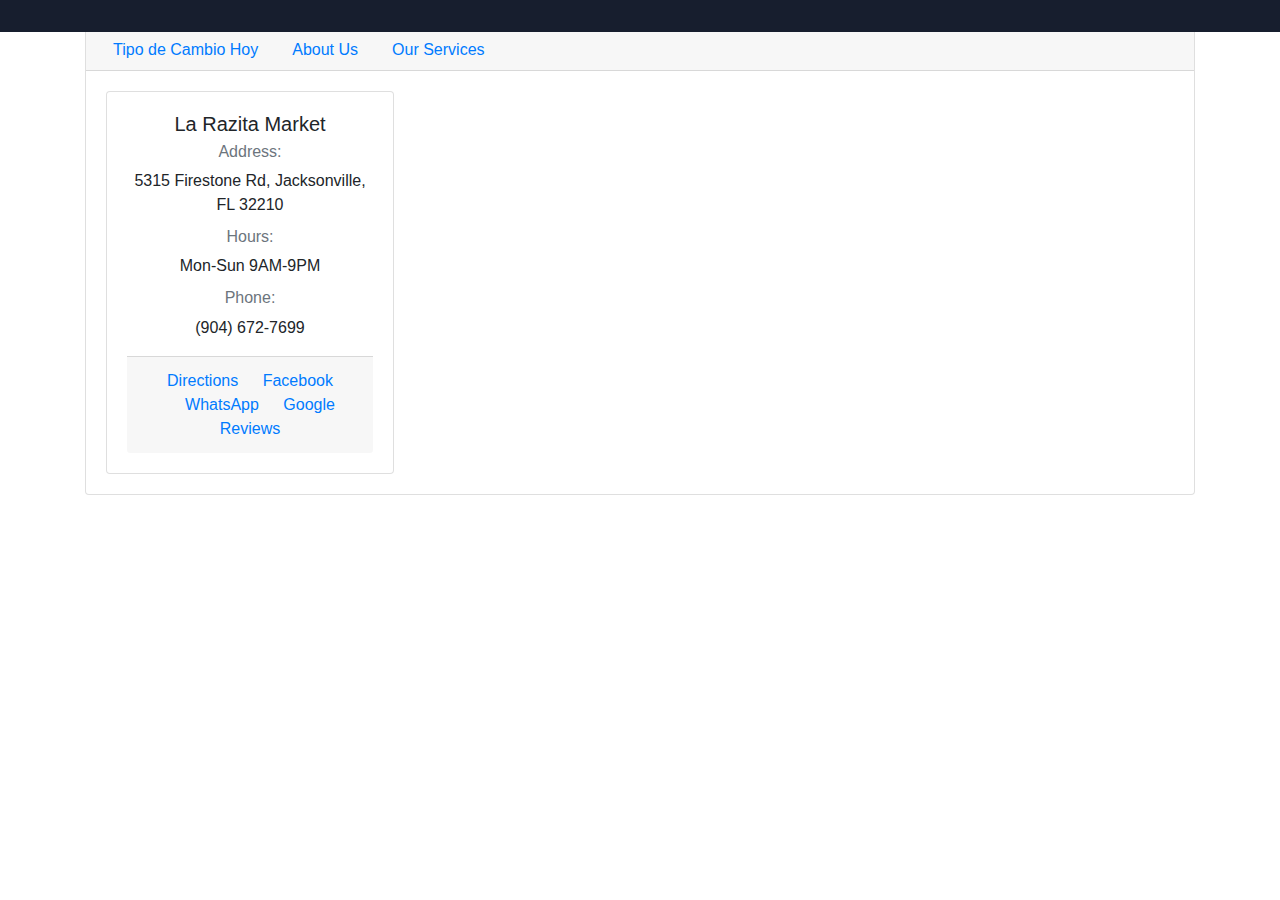
==== About.html @ 112cee41 "adding cards" ====
<!DOCTYPE html>
<html>
<head>
    <meta charset='utf-8'>
    <meta http-equiv='X-UA-Compatible' content='IE=edge'>
    <title>eCard-1</title>
    <meta name='viewport' content='width=device-width, initial-scale=1'>
    <link rel='stylesheet' type='text/css' media='screen' href='Style/style.css'>
    <!--Bootstrap Style below-->
    <link rel="stylesheet" href="https://stackpath.bootstrapcdn.com/bootstrap/4.5.2/css/bootstrap.min.css" integrity="sha384-JcKb8q3iqJ61gNV9KGb8thSsNjpSL0n8PARn9HuZOnIxN0hoP+VmmDGMN5t9UJ0Z" crossorigin="anonymous">
    <script async defer src="https://connect.facebook.net/en_US/sdk.js#xfbml=1&version=v3.2"></script>
    <!-- Global site tag (gtag.js) - Google Analytics -->
<script async src="https://www.googletagmanager.com/gtag/js?id=UA-114399887-2"></script>
<script>
  window.dataLayer = window.dataLayer || [];
  function gtag(){dataLayer.push(arguments);}
  gtag('js', new Date());

  gtag('config', 'UA-114399887-2');
</script>

</head>
<body>
    <nav class="navbar fixed-top navbar-light bg-light">
        <a class="navbar-brand" href="#">
            <div id="bg">&nbsp;</div>
    <div id="Stocks">
         <span class="Symbol">
            <b class="Stat">AMZN</b>
            <b class="Label">(18 Aug)</b>
          </span>
        <span class="Price">
            <b class="Label">Net Profit</b> 
            <b class="Stat">8,996</b>
        </span>
        <span class="Change">
            <b class="Label">Profit Change</b> 
            <b class="Stat"> 2%</b>
        </span>
        <span class="Volume">
            <b class="Label">EPS</b> 
            <b class="Stat">3.34</b>
        </span>
        <span class="MarketCapitalization">
            <b class="Label">Revenue</b> 
            <b class="Stat">55,099</b>
        </span>
        <span class="LastUpdated">
            <b class="Label">Dividend</b> 
            <b class="Stat" style="padding-right: 2em"><i data-replace='LastTradeDate'>0.000</i></b>
        </span>
    
         <span class="Symbol">
            <b class="Stat">MX</b>
            <b class="Label">(18 Aug)</b>
          </span>
        <span class="Price">
            <b class="Label">Barri</b> 
            <b class="Stat">13.60</b>
        </span>
        <span class="Change">
            <b class="Label">Profit Change</b> 
            <b class="Stat"> 2%</b>
        </span>
        <span class="Volume">
            <b class="Label">EPS</b> 
            <b class="Stat">3.34</b>
        </span>
        <span class="MarketCapitalization">
            <b class="Label">Revenue</b> 
            <b class="Stat">55,099</b>
        </span>
        <span class="LastUpdated">
            <b class="Label">Dividend</b> 
            <b class="Stat"><i data-replace='LastTradeDate'>0.000</i></b>
        </span>
    </div>
        </a>
      </nav>

      <!--New Card-->

      <!--Second Card-->
      <div class="container">
      <div class="card text-center">
        <div class="card-header">
          <ul class="nav nav-tabs card-header-tabs">
            <li class="nav-item">
              <a class="nav-link" href="index.html">Tipo de Cambio Hoy</a>
            </li>
            <li class="nav-item">
              <a class="nav-link" href="About.html">About Us</a>
            </li>
            <li class="nav-item">
              <a class="nav-link" href="Services.html">Our Services</a>
            </li>
          </ul>
        </div>
        <ddiv class="card-body">
          <div class="card" style="width: 18rem;">
            <div class="card-body">
              <h5 class="card-title">La Razita Market</h5>
              <h6 class="card-subtitle mb-2 text-muted">Address:</h6>
              <P>5315 Firestone Rd, Jacksonville, FL 32210</P>
              <h6 class="card-subtitle mb-2 text-muted">Hours:</h6>
              <P>Mon-Sun 9AM-9PM</P>
              <h6 class="card-subtitle mb-2 text-muted">Phone:</h6>
              <P>(904) 672-7699</P>
              <div class="card-footer">
              <div class="cardlinks">
              <a href="https://www.google.com/maps/dir/30.1698628,-81.8333648/la+razita+jacksonville+fl/@30.209437,-81.8413201,13z/data=!3m1!4b1!4m9!4m8!1m1!4e1!1m5!1m1!1s0x88e5c746e4f33659:0x5d65fd7515f6ab2f!2m2!1d-81.7642026!2d30.2490774" target="_blank"  class="card-link">Directions</a>
              <a href="#" class="card-link">Facebook</a>
              <a href="#" class="card-link">WhatsApp</a>
              <a href="https://www.google.com/search?q=la+razita+jacksonville+fl&rlz=1C1SQJL_enUS860US860&oq=la+ra&aqs=chrome.1.69i57j69i59j46l3j0j69i60l2.4876j0j7&sourceid=chrome&ie=UTF-8#lrd=0x88e5c746e4f33659:0x5d65fd7515f6ab2f,1,,," target="_blank" class="card-link">Google Reviews</a>
            </div>
            </div>
          </div>
    </div>
        </div>
      </div>
    </div>

      <!--Third Card-->


 <!--Bootstrap JS below-->
    <script src="https://code.jquery.com/jquery-3.5.1.slim.min.js" integrity="sha384-DfXdz2htPH0lsSSs5nCTpuj/zy4C+OGpamoFVy38MVBnE+IbbVYUew+OrCXaRkfj" crossorigin="anonymous"></script>
    <script src="https://cdn.jsdelivr.net/npm/popper.js@1.16.1/dist/umd/popper.min.js" integrity="sha384-9/reFTGAW83EW2RDu2S0VKaIzap3H66lZH81PoYlFhbGU+6BZp6G7niu735Sk7lN" crossorigin="anonymous"></script>
    <script src="https://stackpath.bootstrapcdn.com/bootstrap/4.5.2/js/bootstrap.min.js" integrity="sha384-B4gt1jrGC7Jh4AgTPSdUtOBvfO8shuf57BaghqFfPlYxofvL8/KUEfYiJOMMV+rV" crossorigin="anonymous"></script>
    <script src='Script/script.js'></script>
<!-- Go to www.addthis.com/dashboard to customize your tools -->
<script type="text/javascript" src="//s7.addthis.com/js/300/addthis_widget.js#pubid=ra-5f3747233582e0a0"></script>

</body>
</html>
---- Style/style.css ----
html {
    height: 100%;
    margin: 0;
}

.cardlinks {
    text-align: center;
}

body {
    min-height: 50%;
    width: 100%;
    display: flex;
    align-items: center;
    justify-content: center;
    padding: 1em;
    background: #eee;
}

#bg {
    min-height: 1em;
    line-height: 1.6;
    width: 100%;
    background: #171E2E;
    position: absolute;
    top: 0;
    left: 0;
    font-size: 20px;
    font-family: "Roboto", Helvetica;
}

#Stocks {
    display: flex;
    min-height: 1em;
    background: #171E2E;
    color: #FFF;
    padding: 2px;
    vertical-align: middle;
    line-height: 1.4;
    text-align: center;
    transform: translateZ(0);
    cursor: pointer;
    font-size: 20px;
    font-family: "Roboto", Helvetica;
    animation-play-state: paused;
    position: absolute;
    top: 0;
    left: 110%;
    overflow: hidden;
    animation: scroll 30s linear 1s infinite;
}

@keyframes scroll {
    from {
        transform: translateX(0%);
    }
    to {
        transform: translateX(-160%);
    }
}

#Stocks b {
    font-weight: 300;
}

#Stocks i {
    font-style: normal;
}

#Stocks .Name, #Stocks .Label, #Stocks .LastUpdated {
    font-size: 0.7em;
    line-height: 1;
}

#Stocks span {
    white-space: nowrap;
    display: inline-block;
    padding: 0 5px;
}

#Stocks .Symbol, #Stocks .Stat {
    color: #88bd0a;
}

#imagen {
    width: 100%;
    max-width: 400px;
    height: auto;
    display: block;
    margin-left: auto;
    margin-right: auto;
}

.Content {
    padding-top: 20px;
    padding-bottom: 20px;
}

.card1 {
    text-align: center;
}
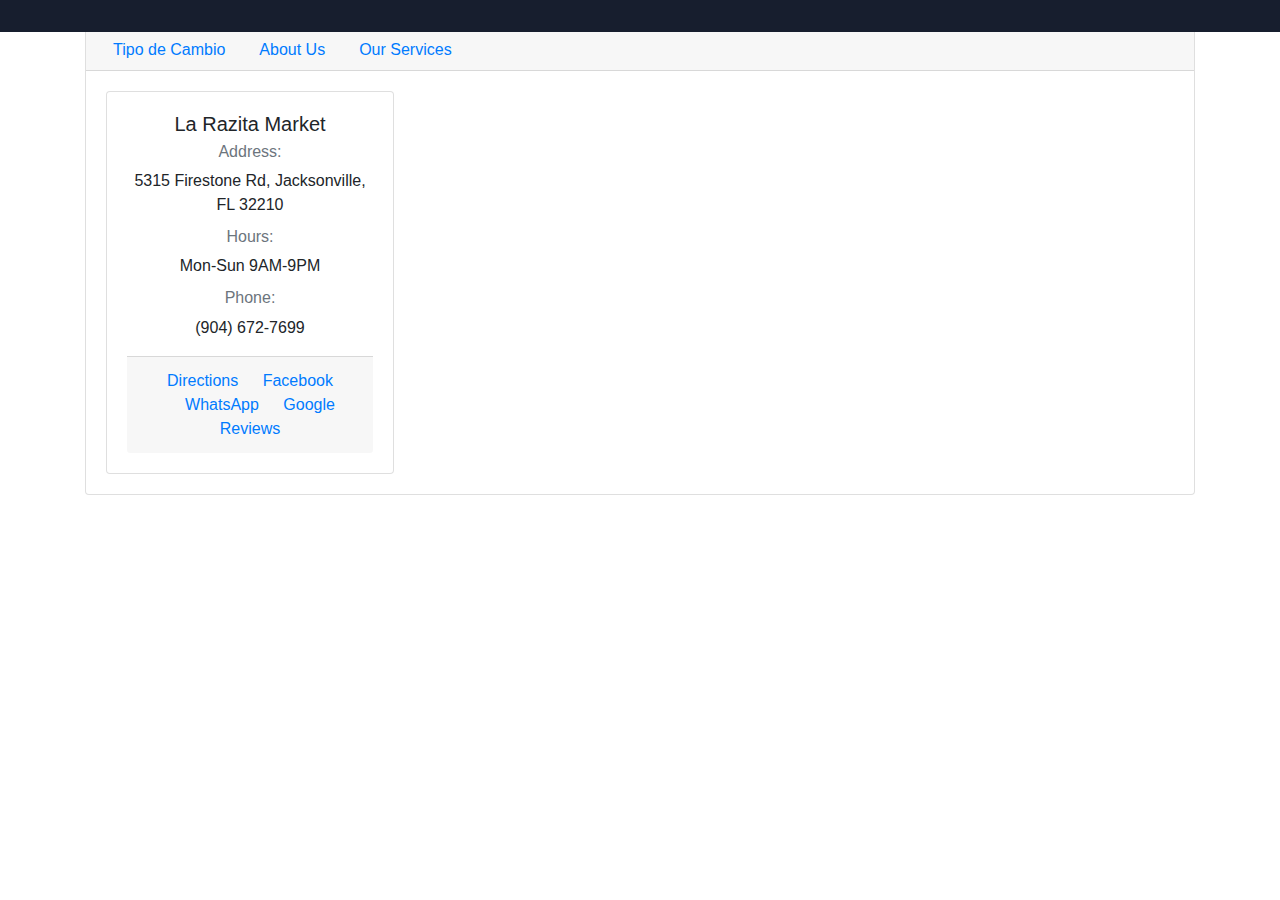
==== commit d75d87b9: "adding cards" ====
--- a/About.html
+++ b/About.html
@@ -86,7 +86,7 @@
         <div class="card-header">
           <ul class="nav nav-tabs card-header-tabs">
             <li class="nav-item">
-              <a class="nav-link" href="index.html">Tipo de Cambio Hoy</a>
+              <a class="nav-link" href="index.html">Tipo de Cambio</a>
             </li>
             <li class="nav-item">
               <a class="nav-link" href="About.html">About Us</a>
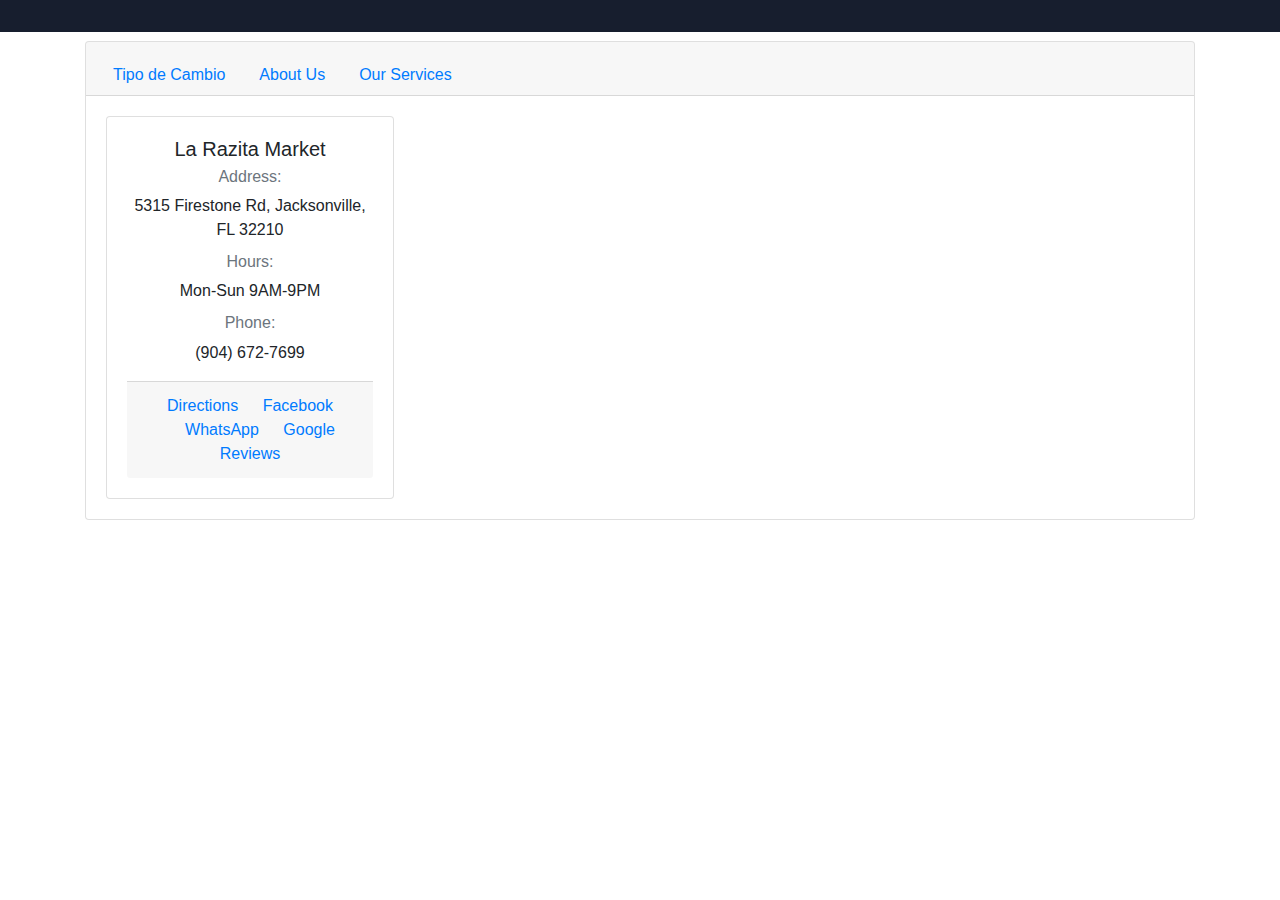
==== commit 01352c3e: "adding cards" ====
--- a/About.html
+++ b/About.html
@@ -96,7 +96,7 @@
             </li>
           </ul>
         </div>
-        <ddiv class="card-body">
+        <div class="card-body">
           <div class="card" style="width: 18rem;">
             <div class="card-body">
               <h5 class="card-title">La Razita Market</h5>
--- a/Style/style.css
+++ b/Style/style.css
@@ -99,3 +99,7 @@
 .card1 {
     text-align: center;
 }
+
+.container {
+    padding-top: 25px;
+}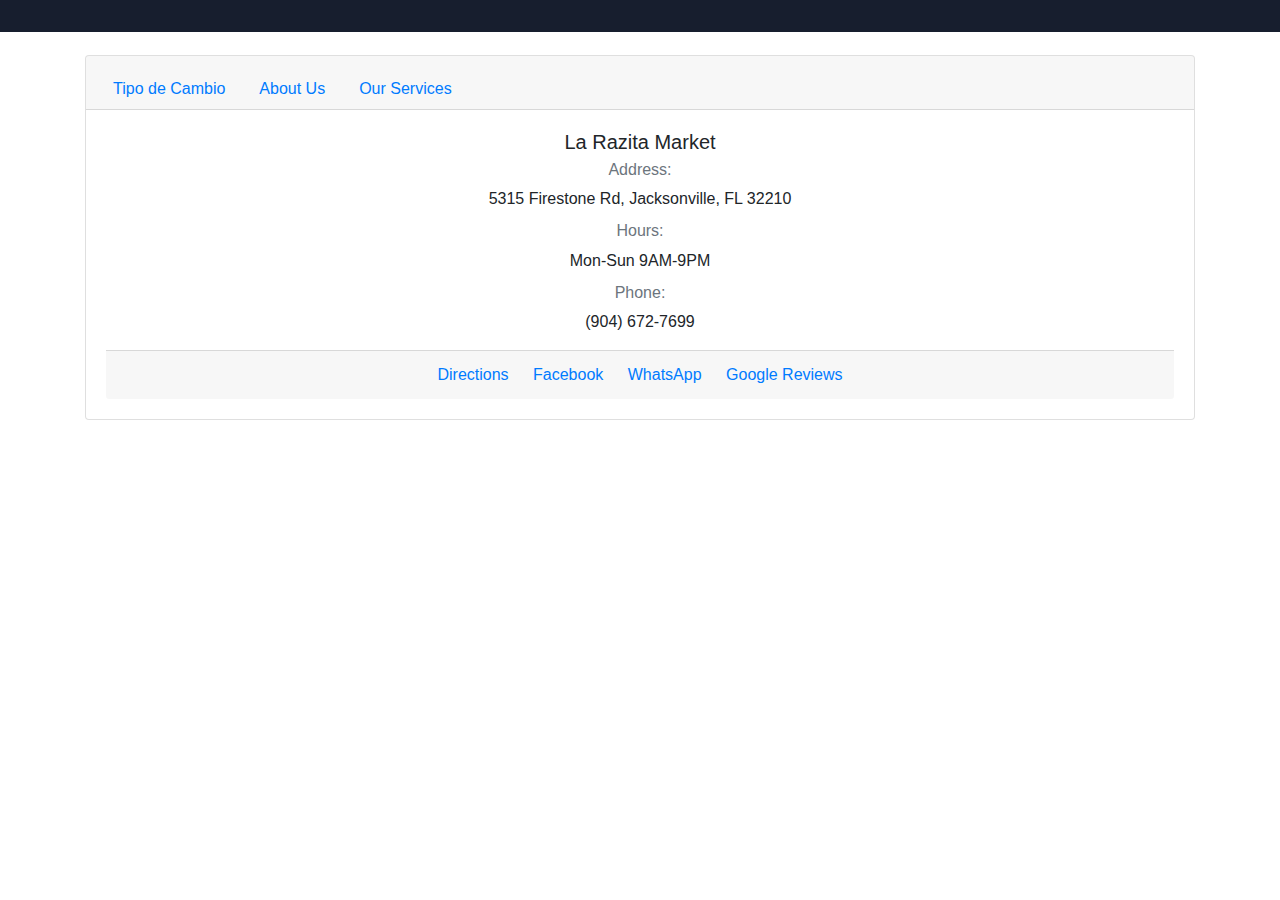
==== commit 9a68fc07: "adding cards" ====
--- a/About.html
+++ b/About.html
@@ -97,8 +97,6 @@
           </ul>
         </div>
         <div class="card-body">
-          <div class="card" style="width: 18rem;">
-            <div class="card-body">
               <h5 class="card-title">La Razita Market</h5>
               <h6 class="card-subtitle mb-2 text-muted">Address:</h6>
               <P>5315 Firestone Rd, Jacksonville, FL 32210</P>
--- a/Style/style.css
+++ b/Style/style.css
@@ -102,4 +102,5 @@
 
 .container {
     padding-top: 25px;
-}+}
+
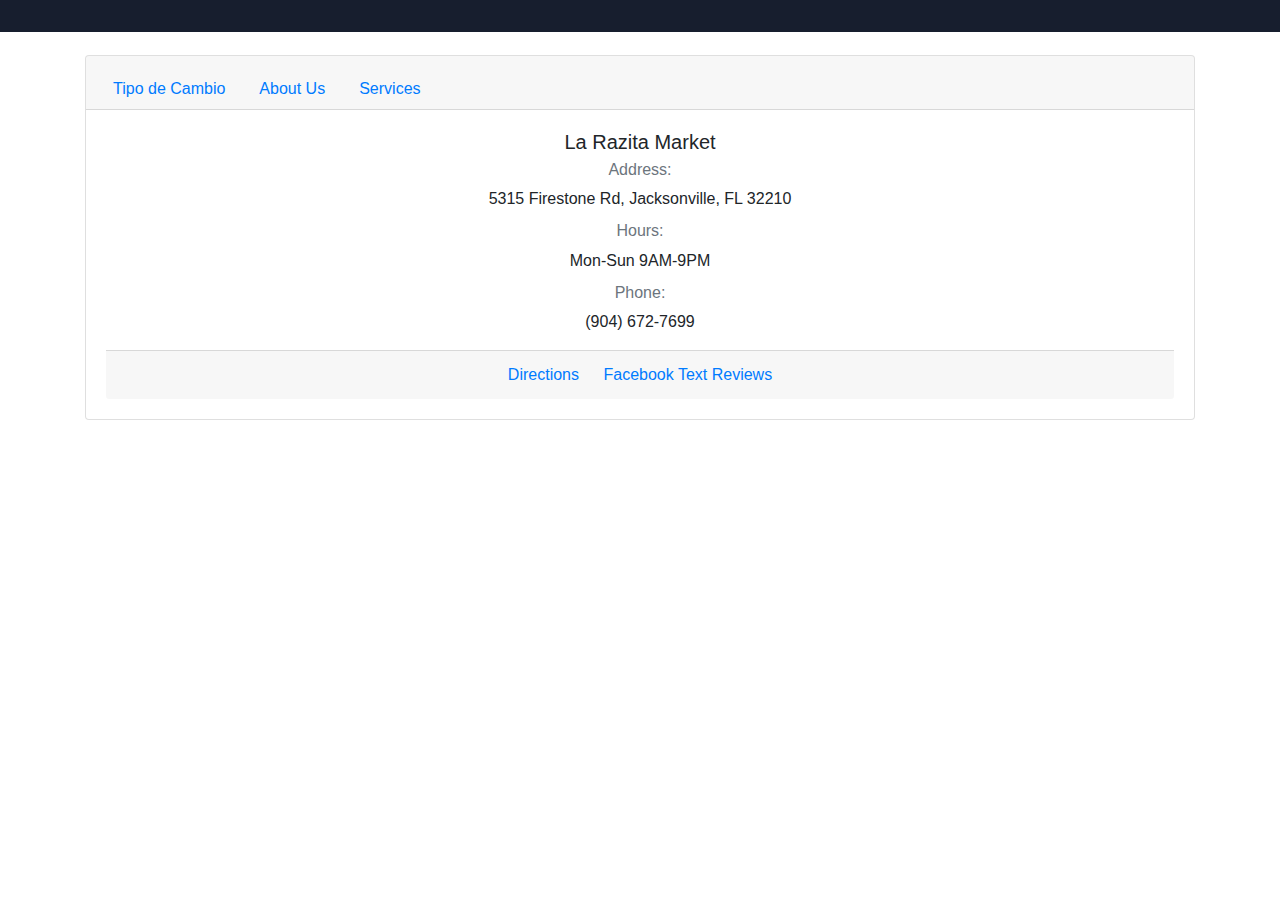
==== commit eaa915fd: "adding cards" ====
--- a/About.html
+++ b/About.html
@@ -92,7 +92,7 @@
               <a class="nav-link" href="About.html">About Us</a>
             </li>
             <li class="nav-item">
-              <a class="nav-link" href="Services.html">Our Services</a>
+              <a class="nav-link" href="Services.html">Services</a>
             </li>
           </ul>
         </div>
@@ -108,8 +108,8 @@
               <div class="cardlinks">
               <a href="https://www.google.com/maps/dir/30.1698628,-81.8333648/la+razita+jacksonville+fl/@30.209437,-81.8413201,13z/data=!3m1!4b1!4m9!4m8!1m1!4e1!1m5!1m1!1s0x88e5c746e4f33659:0x5d65fd7515f6ab2f!2m2!1d-81.7642026!2d30.2490774" target="_blank"  class="card-link">Directions</a>
               <a href="#" class="card-link">Facebook</a>
-              <a href="#" class="card-link">WhatsApp</a>
-              <a href="https://www.google.com/search?q=la+razita+jacksonville+fl&rlz=1C1SQJL_enUS860US860&oq=la+ra&aqs=chrome.1.69i57j69i59j46l3j0j69i60l2.4876j0j7&sourceid=chrome&ie=UTF-8#lrd=0x88e5c746e4f33659:0x5d65fd7515f6ab2f,1,,," target="_blank" class="card-link">Google Reviews</a>
+              <a href="sms:801-259-5614">Text</a>
+              <a href="https://www.google.com/search?q=la+razita+jacksonville+fl&rlz=1C1SQJL_enUS860US860&oq=la+ra&aqs=chrome.1.69i57j69i59j46l3j0j69i60l2.4876j0j7&sourceid=chrome&ie=UTF-8#lrd=0x88e5c746e4f33659:0x5d65fd7515f6ab2f,1,,," target="_blank" class="card-link">Reviews</a>
             </div>
             </div>
           </div>
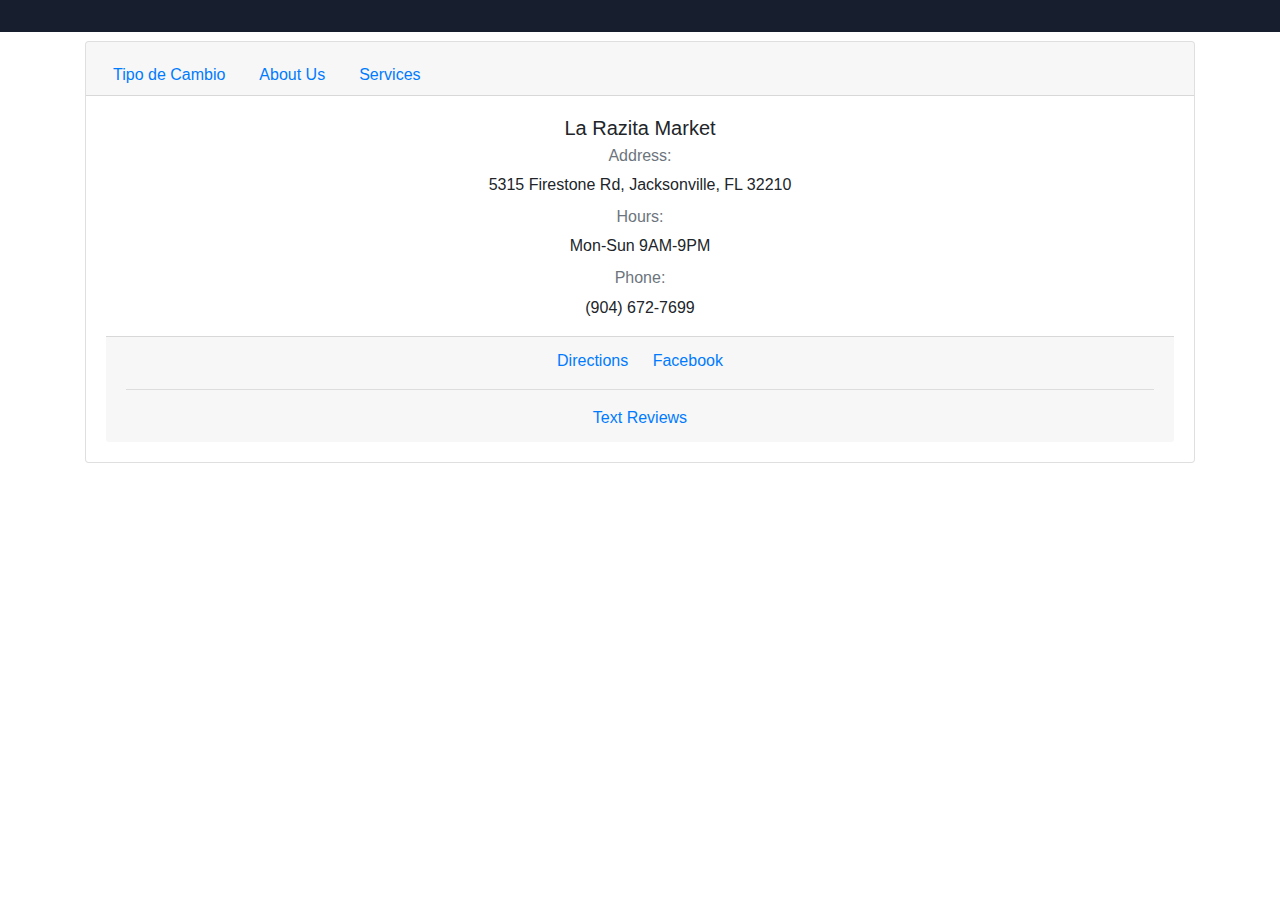
==== commit 719b30c8: "adding cards" ====
--- a/About.html
+++ b/About.html
@@ -108,6 +108,7 @@
               <div class="cardlinks">
               <a href="https://www.google.com/maps/dir/30.1698628,-81.8333648/la+razita+jacksonville+fl/@30.209437,-81.8413201,13z/data=!3m1!4b1!4m9!4m8!1m1!4e1!1m5!1m1!1s0x88e5c746e4f33659:0x5d65fd7515f6ab2f!2m2!1d-81.7642026!2d30.2490774" target="_blank"  class="card-link">Directions</a>
               <a href="#" class="card-link">Facebook</a>
+              <hr>
               <a href="sms:801-259-5614">Text</a>
               <a href="https://www.google.com/search?q=la+razita+jacksonville+fl&rlz=1C1SQJL_enUS860US860&oq=la+ra&aqs=chrome.1.69i57j69i59j46l3j0j69i60l2.4876j0j7&sourceid=chrome&ie=UTF-8#lrd=0x88e5c746e4f33659:0x5d65fd7515f6ab2f,1,,," target="_blank" class="card-link">Reviews</a>
             </div>
